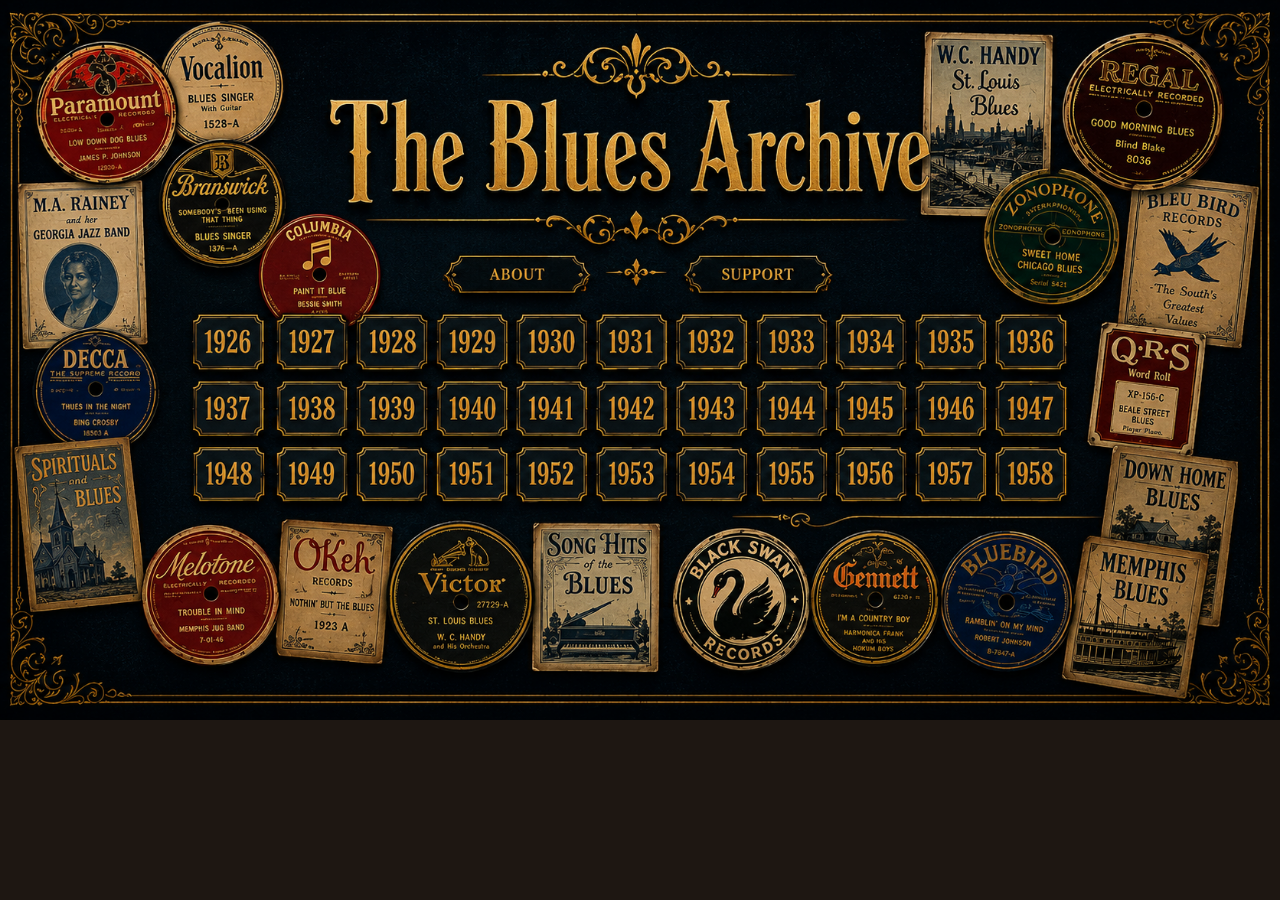
==== index.html @ 4ccbc822 "Update index.html" ====
<!DOCTYPE html>
<html lang="en">

<head>
<meta charset="UTF-8">
<meta name="viewport" content="width=device-width, initial-scale=1.0">

<title>The Blues Archive</title>

<style>

body{
    margin:0;
    overflow:hidden;
    background:#1e1712;
    font-family:Georgia, serif;
}

.container{
    position:relative;
    width:100%;
}

.bg{
    width:100%;
    height:auto;
    display:block;
}
.year{
    position:absolute;
    width:52px;
    height:42px;
    border-radius:6px;
    z-index:9999;
    transition:0.2s;
}

    
    
   
}
/* 1926 */

.y1926{left:16%;top:43%;}
.y1927{left:22.4%;top:43%;}
.y1928{left:28.8%;top:43%;}
.y1929{left:35.2%;top:43%;}
.y1930{left:41.6%;top:43%;}
.y1931{left:48%;top:43%;}
.y1932{left:54.2%;top:43%;}
.y1933{left:60.5%;top:43%;}
.y1934{left:66.8%;top:43%;}
.y1935{left:73.1%;top:43%;}
.y1936{left:79.4%;top:43%;}
.y1937{left:16%;top:46%;}
.y1938{left:22.4%;top:46%;}
.y1939{left:28.8%;top:46%;}
.y1940{left:35.2%;top:46%;}
.y1941{left:41.6%;top:46%;}
.y1942{left:48%;top:46%;}
.y1943{left:54.2%;top:46%;}
.y1944{left:60.5%;top:46%;}
.y1945{left:66.8%;top:46%;}
.y1946{left:73.1%;top:46%;}
.y1947{left:79.4%;top:46%;}

.y1948{left:16%;top:57%;}
.y1949{left:22.4%;top:57%;}
.y1950{left:28.8%;top:57%;}
.y1951{left:35.2%;top:57%;}
.y1952{left:41.6%;top:57%;}
.y1953{left:48%;top:57%;}
.y1954{left:54.2%;top:57%;}
.y1955{left:60.5%;top:57%;}
.y1956{left:66.8%;top:57%;}
.y1957{left:73.1%;top:57%;}
.y1958{left:79.0%;top:57%;} 
.about-link{
    position:absolute;
    left:34%;
    top:35%;
    width:10%;
    height:6%;
    z-index:9999;
}

.artists-link{
    position:absolute;
    left:45%;
    top:35%;
    width:14%;
    height:6%;
    z-index:9999;
}

.support-link{
    position:absolute;
    left:60%;
    top:35%;
    width:12%;
    height:6%;
    z-index:9999;
}
</style>
</head>

<body>

<div class="container">

<img class="bg" src="homepage-final.png">

<a class="year y1926" href="https://docs.google.com/spreadsheets/d/e/2PACX-1vROzkVX1KOtYw2pBwUcPR6RGjd4QZEN818Csrp4xT4xm-NkL_yLkZWtgbbwCEvD255bBcWjxUPJZnLD/pubhtml" target="_blank"></a>

<a class="year y1927" href="https://docs.google.com/spreadsheets/d/e/2PACX-1vSdL0gldXSFViXDuCFtxYgiF5YxdhlBL_GxgN4ZjbWzW4vzyuBnkMsN9PpBjkbiAdnPZCNZrLAv2m12/pubhtml" target="_blank"></a>
<a class="year y1928" href="#" target="_blank"></a>
<a class="year y1929" href="#" target="_blank"></a>
<a class="year y1930" href="#" target="_blank"></a>
<a class="year y1931" href="#" target="_blank"></a>
<a class="year y1932" href="#" target="_blank"></a>
<a class="year y1933" href="#" target="_blank"></a>
<a class="year y1934" href="#" target="_blank"></a>
<a class="year y1935" href="#" target="_blank"></a>
<a class="year y1936" href="#" target="_blank"></a>

<a class="year y1937" href="#" target="_blank"></a>
<a class="year y1938" href="#" target="_blank"></a>
<a class="year y1939" href="#" target="_blank"></a>
<a class="year y1940" href="#" target="_blank"></a>
<a class="year y1941" href="#" target="_blank"></a>
<a class="year y1942" href="#" target="_blank"></a>
<a class="year y1943" href="#" target="_blank"></a>
<a class="year y1944" href="#" target="_blank"></a>
<a class="year y1945" href="#" target="_blank"></a>
<a class="year y1946" href="#" target="_blank"></a>
<a class="year y1947" href="#" target="_blank"></a>

<a class="year y1948" href="#" target="_blank"></a>
<a class="year y1949" href="#" target="_blank"></a>
<a class="year y1950" href="#" target="_blank"></a>
<a class="year y1951" href="#" target="_blank"></a>
<a class="year y1952" href="#" target="_blank"></a>
<a class="year y1953" href="#" target="_blank"></a>
<a class="year y1954" href="#" target="_blank"></a>
<a class="year y1955" href="#" target="_blank"></a>
<a class="year y1956" href="#" target="_blank"></a>
<a class="year y1957" href="#" target="_blank"></a>
<a class="year y1958" href="#" target="_blank"></a>

<a class="about-link" href="about.html"></a>

<a class="artists-link" href="artists.html"></a>

<a class="support-link" href="#"></a>

</div>
</html>
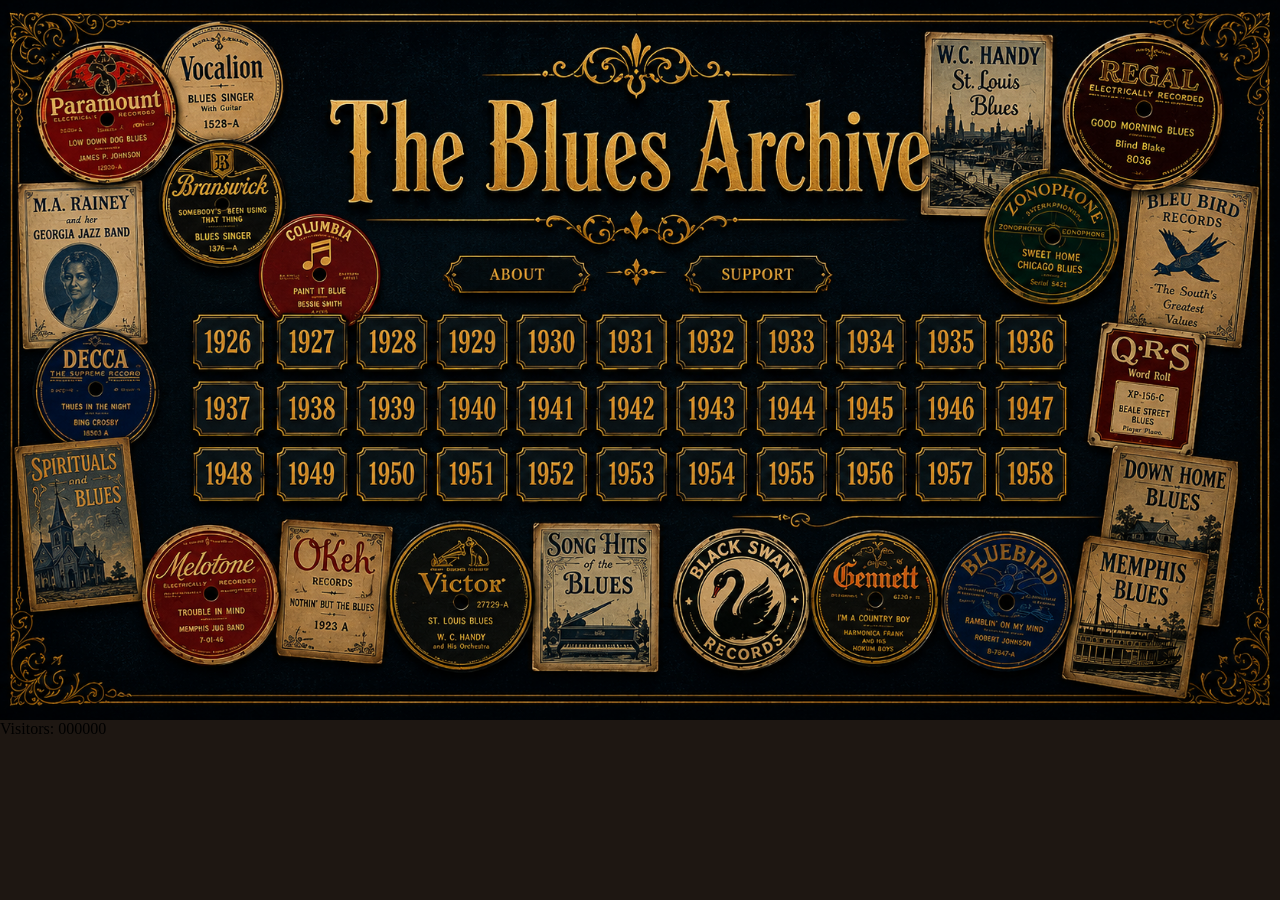
==== commit 3ad51b25: "Update index.html" ====
--- a/index.html
+++ b/index.html
@@ -154,4 +154,10 @@
 <a class="support-link" href="#"></a>
 
 </div>
+
+<div class="visitor-counter">
+    Visitors: 000000
+</div>
+
+</body>
 </html>
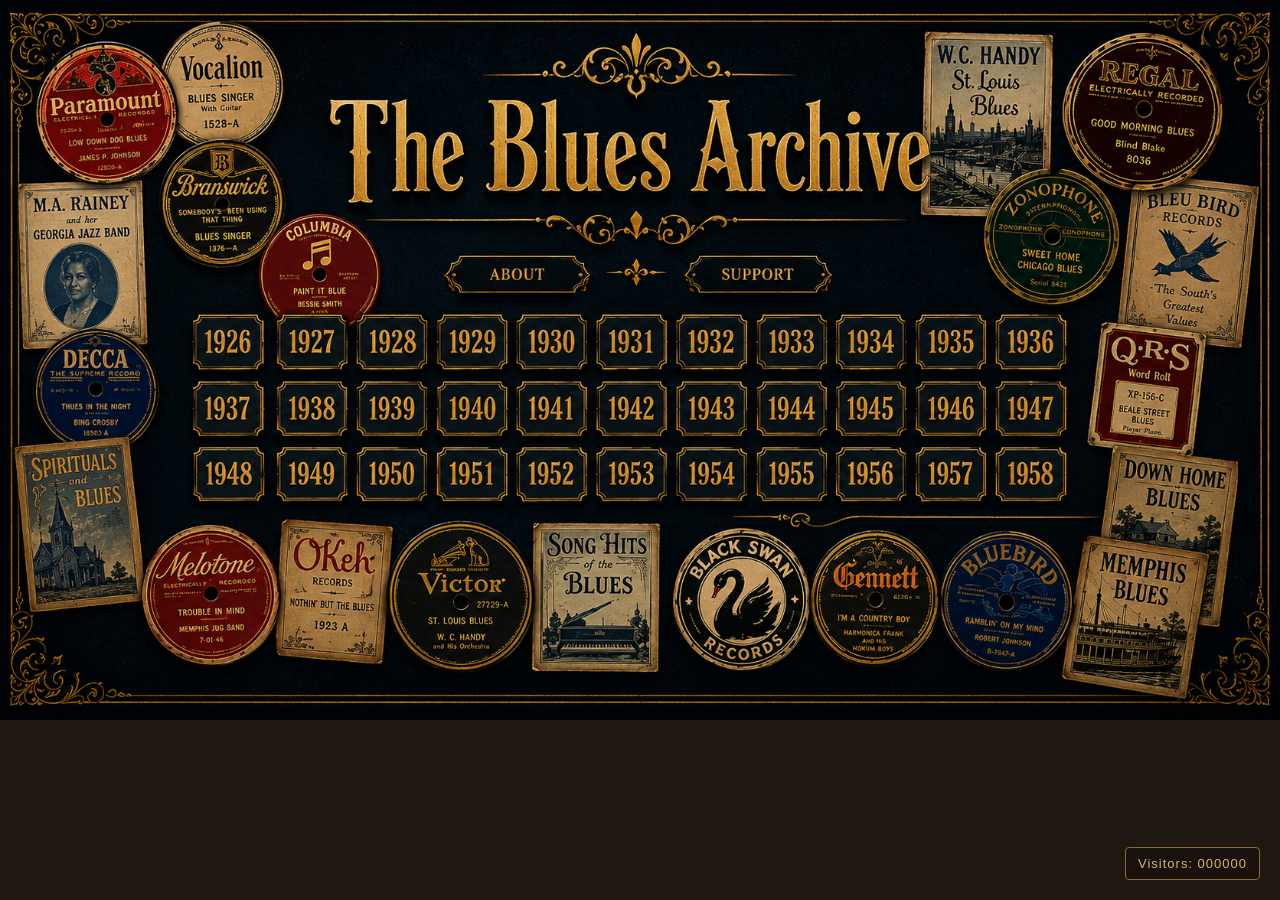
==== commit c6150bb2: "Update index.html" ====
--- a/index.html
+++ b/index.html
@@ -101,6 +101,20 @@
     height:6%;
     z-index:9999;
 }
+.visitor-counter{
+    position:fixed;
+    right:20px;
+    bottom:20px;
+    padding:8px 12px;
+    background:rgba(25,18,12,.85);
+    border:1px solid #8f6a35;
+    color:#d9b36c;
+    font-family:Helvetica, Arial, sans-serif;
+    font-size:13px;
+    letter-spacing:1px;
+    border-radius:4px;
+    z-index:9999;
+}    
 </style>
 </head>
 
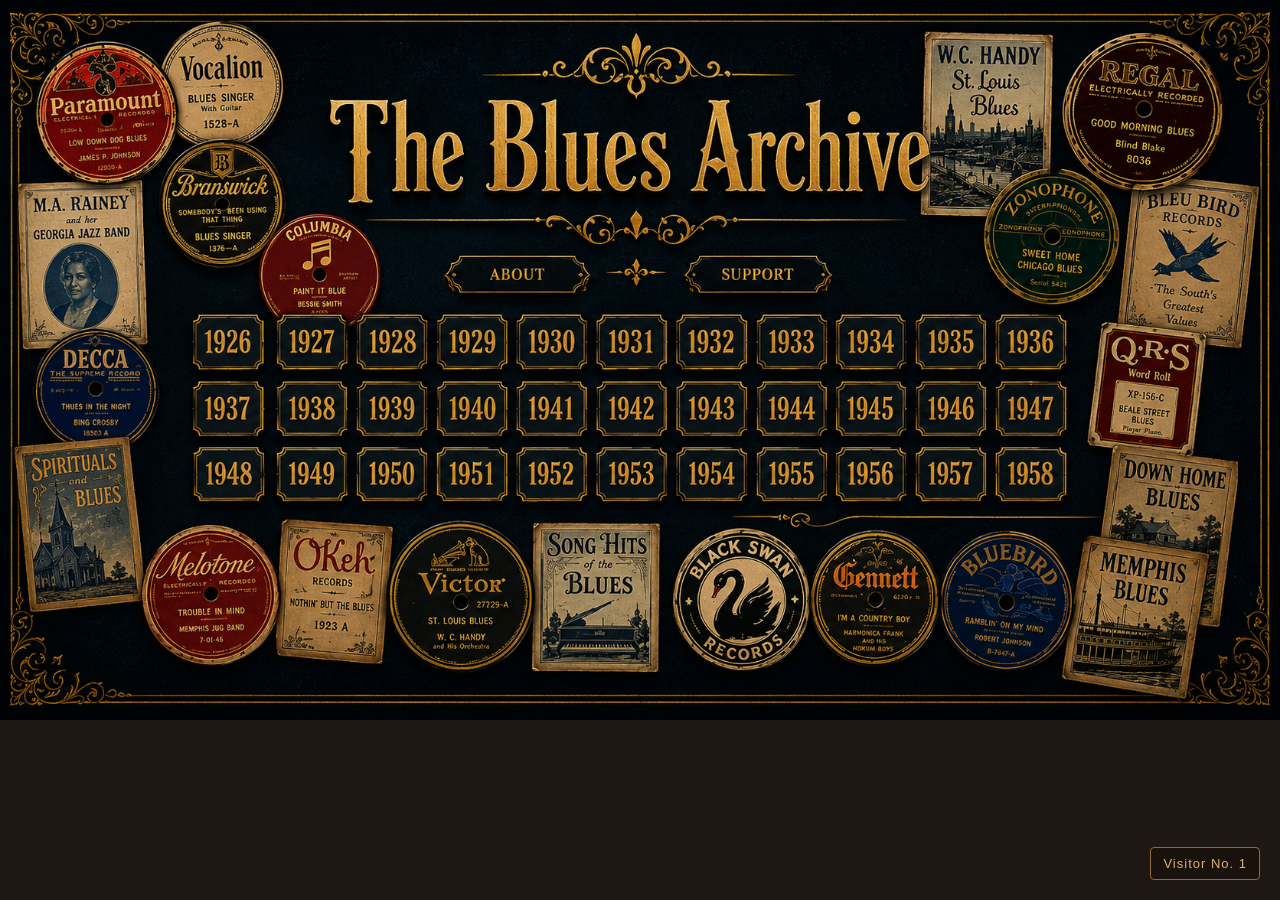
==== commit ad408aa2: "Update index.html" ====
--- a/index.html
+++ b/index.html
@@ -170,7 +170,7 @@
 </div>
 
 <div class="visitor-counter">
-    Visitors: 000000
+    Visitor No. 1
 </div>
 
 </body>
